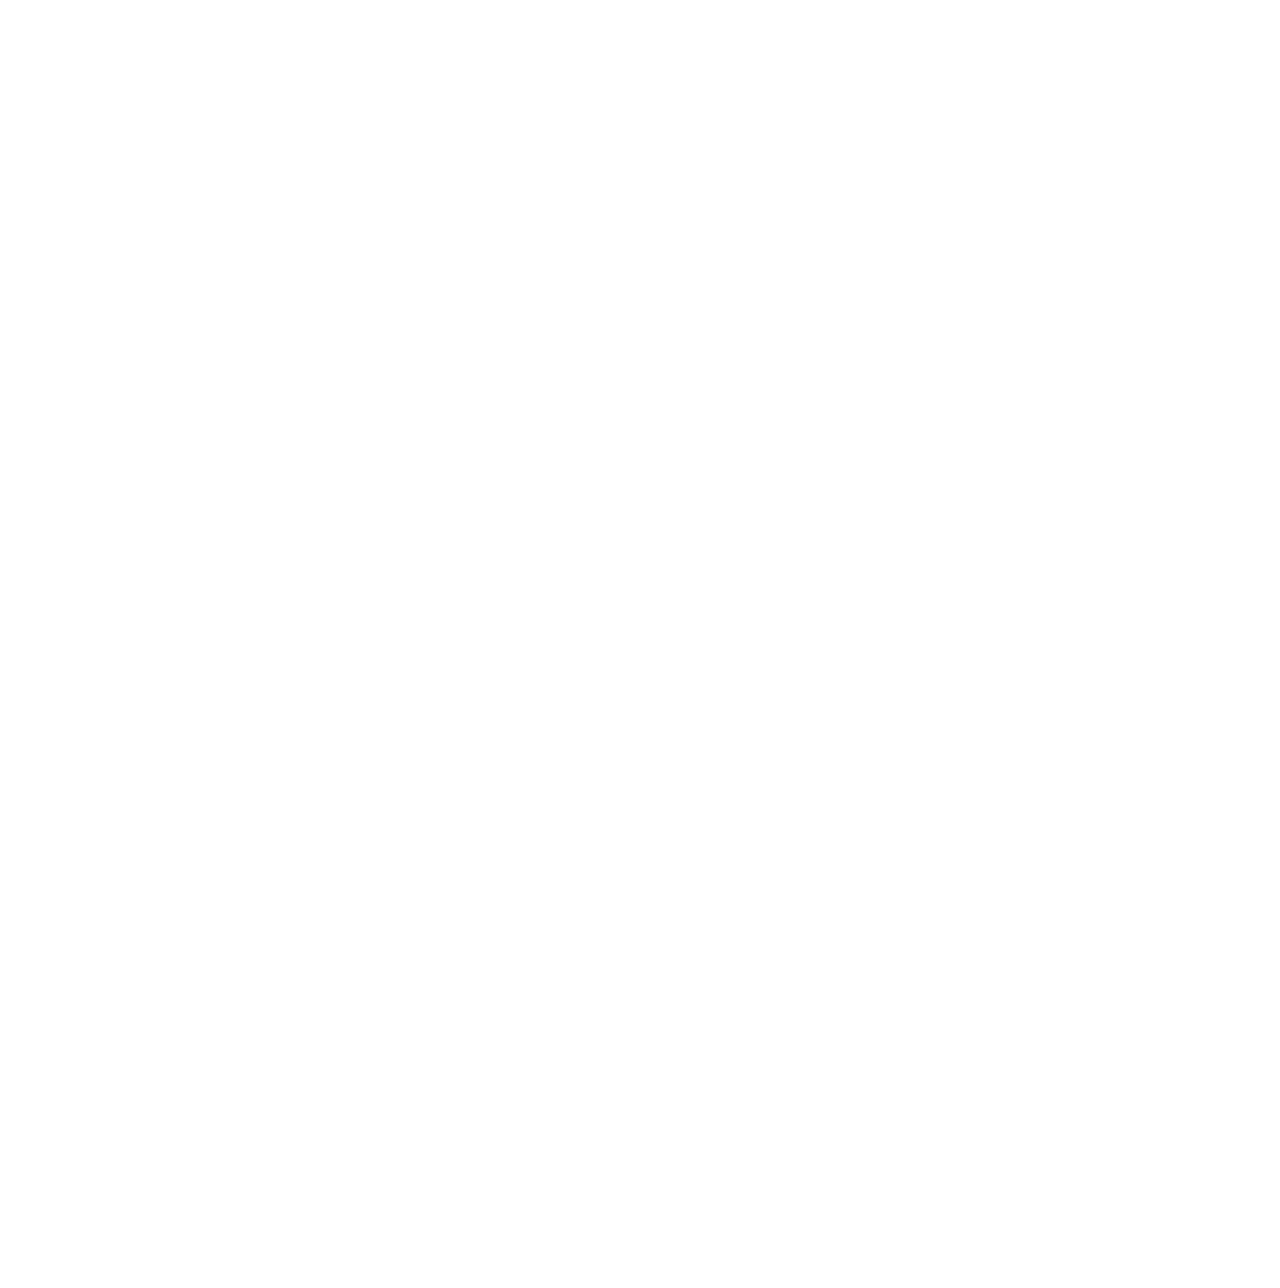
==== charts/bubble.html @ 39abc8a5 "added line chart to the index page" ====
<html lang="en">

<head>
    <meta charset="UTF-8">
    <meta http-equiv="X-UA-Compatible" content="IE=edge">
    <meta name="viewport" content="width=device-width, initial-scale=1.0">
    <title>Group Avatar: Bubble Chart with D3.js</title>
    <!-- Load d3.js -->
    <script src="https://d3js.org/d3.v4.js"></script>
    <link rel="stylesheet" href="../css/styles.css">
    <link rel="stylesheet" href="../css/style-custom.css">
    <style>
        .bubbles {
            stroke-width: 2px;
            stroke: white;
        }

        .bubbles:hover {
            stroke: black;
        }
    </style>
</head>

<body class="page-body">
    <!-- <h1>Bubble Charts</h1> -->
    <div class="pt-5"></div>

    <!-- Create a div where the graph will take place -->
    <div class="container-fluid">

        <!-- <div id="my_dataviz" style="float: left;"></div> -->
        <div class="svg-container align-items-center" id="bubble_chart" style="float: left;">
        </div>
        <script src="../js/bubble-chart.js"></script>
        <div id="my_legend"></div>

    </div>


    <!-- <script>

        // set the dimensions and margins of the graph
        const margin = { top: 80, right: 30, bottom: 30, left: 200 },
            width = 1200 - margin.left - margin.right,
            height = 800 - margin.top - margin.bottom;
        chartWidth = 600;
        chartHeight = 600;




        // append the svg object to the body of the page
        var svg = d3.select("#my_dataviz")
            .append("svg")
            .attr("width", width + margin.left + margin.right)
            .attr("height", height + margin.top + margin.bottom)
            .append("g")
            .attr("transform",
                "translate(" + margin.left + "," + margin.top + ")");
        //Read the data
        d3.csv("/data/bubble_data.csv", function (data) {

            // console.log(data)
            var result = data.reduce(function (r, a) {
                r[a.Regional_indicator] = r[a.Regional_indicator] || [];
                r[a.Regional_indicator].push(a);
                return r;
            }, Object.create(null));
            // console.log(result)
            var GroupbyRegionalIndicator = Object.keys(result).map((key) => [key, result[key]]);

            // console.log(res)
            // console.log(GroupbyRegionalIndicator)

            var TotalRegionalIndicator = GroupbyRegionalIndicator.map((d, i) => ({ region: d[1][0].region, value: d[0] }));
            // console.log(TotalRegionalIndicator)
            var mycolors = ["#a5a5a5", "#ffc000", "#5b9bd5", "#ed7d31",

                '#364277', '#8FBFCC', '#226D7B', '#002E6B'];
            const color = d3.scaleOrdinal()
                .domain(TotalRegionalIndicator)
                .range(mycolors)

            // Highlight the specie that is hovered
            var highlight = function (d) {
                console.log(d)
                selected_region_key = d.region
                d3.selectAll(".bubbles")
                    .transition()
                    .duration(200)
                    .style("fill", "lightgrey")
                // .attr("r", 3)

                d3.selectAll("." + selected_region_key)
                    .transition()
                    .duration(200)
                    .style("fill", color(selected_region_key))
                // .attr("r", 7)
            }
            // Highlight the treetype that is hovered
            const doNotHighlight = function (d) {
                d3.selectAll(".bubbles")
                    .transition()
                    .duration(200)
                    .style("fill", d => color(d.region))
                // .attr("r", 3);
            }
            // Add a legend(interactive)

            svg.selectAll("myrect")
                .data(TotalRegionalIndicator)
                .enter()
                .append("circle")
                .attr("cx", margin.left + 450)
                .attr("cy", function (d, i) { return 20 + i * 25 })
                .attr("r", 7)
                .style("fill", function (d) { return color(d.region) })
                .on("mouseover", highlight)
                .on("mouseleave", doNotHighlight)

            // Add labels beside legend dots
            svg.selectAll("mylabels")
                .data(TotalRegionalIndicator)
                .enter()
                .append("text")
                .attr("x", margin.left + 466)
                .attr("y", function (d, i) { return 20 + i * 25 })
                .style("fill", function (d) { return color(d.region) })
                .text(function (d) { return d.value })
                .attr("text-anchor", "left")
                .style("alignment-baseline", "middle")
                .on("mouseover", highlight)
                .on("mouseleave", doNotHighlight);
            // console.log(data)
            // Add a legend(interactive)



            // ------------------------------------------------------------------------------------------


            const x = d3.scaleLinear()
                .domain([0, 0.5])
                .range([0, chartWidth]);
            svg.append("g")
                .attr("transform", "translate(0," + chartHeight + ")")
                .call(d3.axisBottom(x));

            svg.append("text")
                .attr("text-anchor", "end")

                .attr("x", chartWidth - 200)
                .attr("y", chartHeight + 50)
                .text("Total Deaths/population (%)");


            // Add Y axis
            var y = d3.scaleLinear()
                .domain([0, 65])
                .range([chartHeight, 0]);
            svg.append("g")
                .call(d3.axisLeft(y));

            svg.append("text")
                .attr("text-anchor", "end")

                .attr("x", 0)
                .attr("y", -20)
                .text("Total Cases/population (%)")
                .attr("text-anchor", "start")

            // Add a scale for bubble size
            var z = d3.scaleLinear()
                .domain([1, 105])
                .range([1, 30]);
            var tooltip = d3.select("body")
                .append("div")
                .style("position", "absolute")
                .style("z-index", "10")
                .style("visibility", "hidden")
                .style("box-shadow", "0px 3px 9px rgba(0, 0, 0, .15)")
                .style("padding", "5px")
                .style("background-color", "black")
                .style("border-radius", "5px")
                .style("padding", "10px")
                .style("color", "white")

            // // -2- Create 3 functions to show / update (when mouse move but stay on same circle) / hide the tooltip
            var showTooltip = function (d) {
                console.log(d)
                tooltip
                    .style("visibility", "visible")
            }
            var moveTooltip = function (d) {
                tooltip.style("top", (event.pageY - 10) + "px").style("left", (event.pageX + 10) + "px")
                    .html((d.location) + "<br><span>" + "percentage total vaccinations: " + (parseInt(d.ratio_total_vaccinations) + "%"));
            }
            var hideTooltip = function (d) {
                tooltip
                    .style("visibility", "hidden");
            }
            // Add dots
            svg.append('g')
                .selectAll("dot")
                .data(data)
                .enter()
                .append("circle")
                // .attr("class", "bubbles")
                .attr("class", function (d) { return "bubbles " + d.region })

                .attr("cx", function (d) { return x(parseFloat(d.ratio_total_deaths)); })
                .attr("cy", function (d) { return y(parseInt(d.ratio_total_cases)); })
                .attr("r", function (d) { return z(parseFloat(d.ratio_total_vaccinations)); })
                .style("fill", function (d) { return color(d.region); })
                .style("opacity", "0.7")
                .attr("stroke", "black")
                .on("mouseover", showTooltip)
                .on("mousemove", moveTooltip)
                .on("mouseout", hideTooltip);



        })
    </script> -->



</body>

</html>
---- css/style-custom.css ----
.page-body {
    width: 100%;
    height: 100%;
}

.link-decoration-none,
.link-decoration-none:hover {
    text-decoration: none;
    color: var(--bs-body-color);

}

.odd-section {
    background-color: #CCCCCC;
}

.btn-l {
    text-transform: uppercase;
    padding: 0.7rem 3rem;
    font-size: 0.9rem;
    font-weight: 700;
    letter-spacing: 0.1rem;
}

.svg-container {
    display: inline-block;
    position: relative;
    width: 100%;
    padding-bottom: 100%;
    vertical-align: middle;
    overflow: hidden;
}

.graph-div {


    width: 100%;
    height: 100%;
    /* optional */

}

.main-graph {
    display: flex;
    align-items: stretch;
    min-height: 100vh;
    flex: 1;

}

.center-align-div {

    align-items: center;
    align-content: center;
    align-self: center;
    display: flex;
    flex-direction: column;

}

.svg-container-line-chart {
    padding-bottom: 55% !important;
}

.svg-content {
    display: inline-block;
    position: absolute;
    top: 0;
    left: 0;
}

@media (min-width: 280px) {

    .flex-sm-nowrap {
        flex-wrap: nowrap !important;
    }
}

/* Line Chart CSS */

/* AXES */
/* ticks */
.axis line {
    stroke: #706f6f;
    stroke-width: 0.5;
    shape-rendering: crispEdges;
}

/* axis contour */
.axis path {
    stroke: #706f6f;
    stroke-width: 0.7;
    shape-rendering: crispEdges;
}

/* axis text */
.axis text {
    fill: #2b2929;
    font-family: Georgia;
    font-size: 120%;
}

/* LINE CHART */
.line {
    fill: none;
    stroke: #e7e4e4;
    stroke-width: 3;
}

.ghost-line {
    fill: none;
    stroke: #FF1D33;
    opacity: 0;
    stroke-width: 10;
}

path.line-0 {
    fill: none;
    stroke: #FF1D33;
}

path.line-1 {
    fill: none;
    stroke: #2b2929;
    stroke-dasharray: 2;
}

path.line-2 {
    fill: none;
    stroke: #9c9c9c;
    stroke-dasharray: 6;
}

.series_label {
    fill: #e7e4e4;
    text-shadow: rgb(38, 38, 35) 1px 0 10px;
    font-family: Georgia;
    font-size: 80%;
}

/* TOOLTIP */
.tooltip {
    fill: #2b2929;
    font-family: Georgia;
    font-size: 150%;
}

/* POINTS */
.point {
    stroke: none;
    fill: #9c9c9c;
}

/* LABEL*/
.series_label {
    fill: #e7e4e4;
    font-family: Georgia;
    font-size: 80%;
}
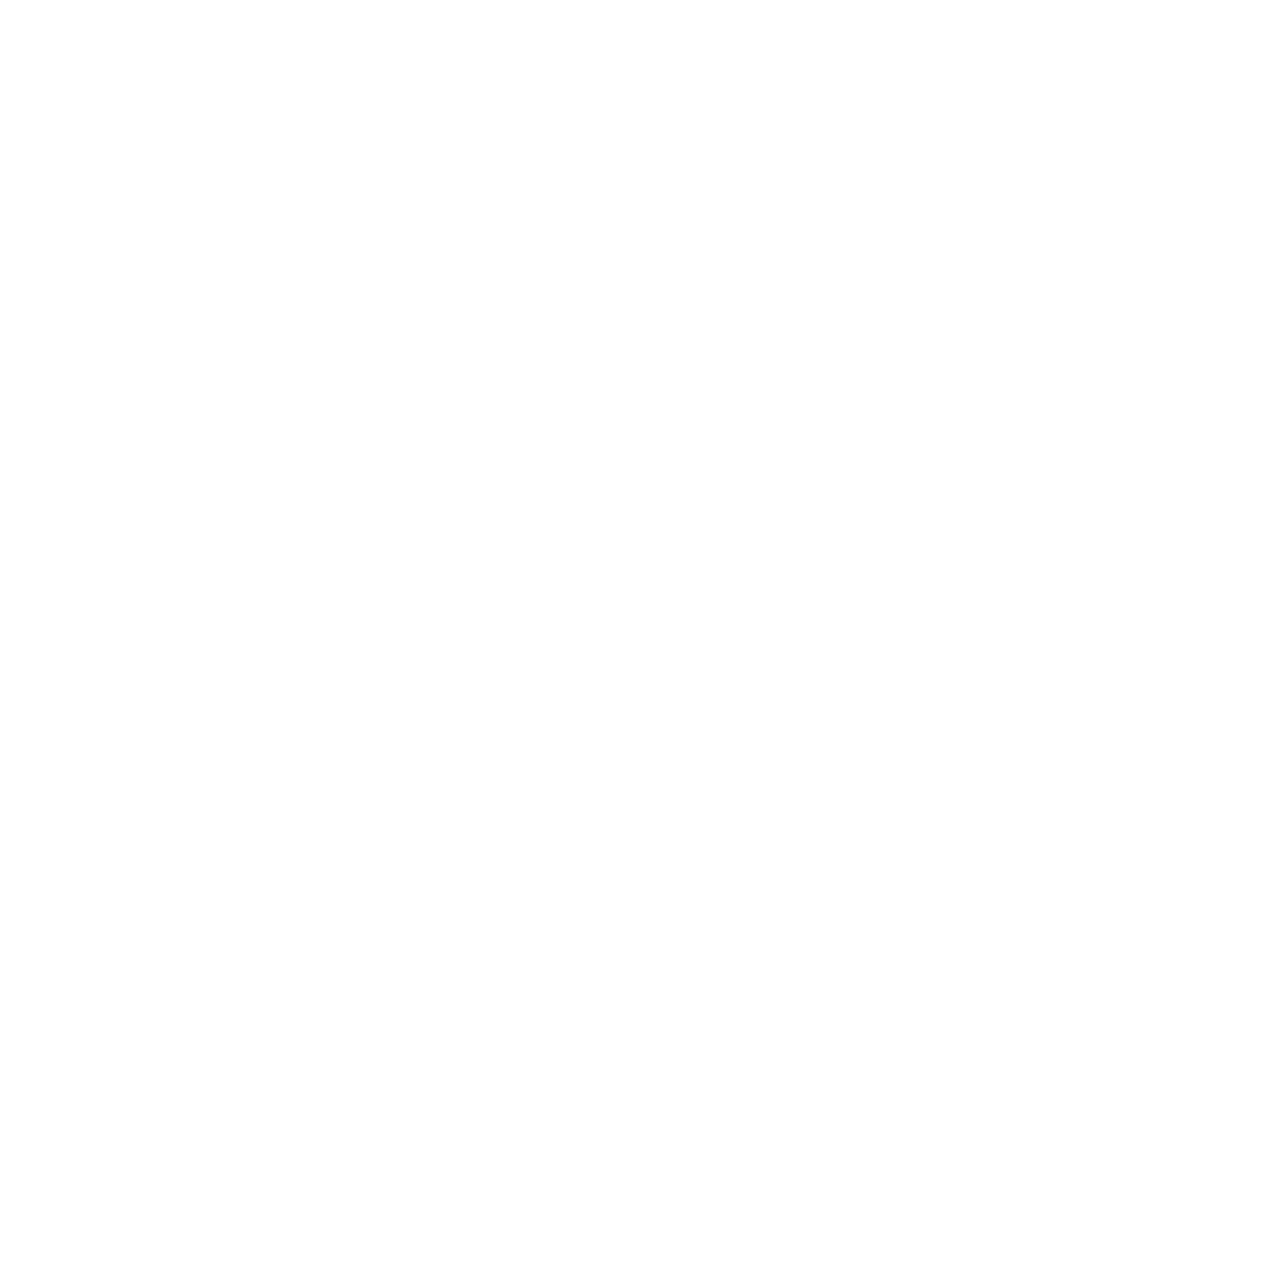
==== commit 55a2d090: "Updated Bubble Chart" ====
--- a/charts/bubble.html
+++ b/charts/bubble.html
@@ -21,15 +21,13 @@
     </style>
 </head>
 
-<body class="page-body">
-    <!-- <h1>Bubble Charts</h1> -->
-    <div class="pt-5"></div>
-
+<body>
     <!-- Create a div where the graph will take place -->
-    <div class="container-fluid">
+    <div class="graph_div">
 
         <!-- <div id="my_dataviz" style="float: left;"></div> -->
-        <div class="svg-container align-items-center" id="bubble_chart" style="float: left;">
+        <div class="col-lg-6">
+            <div class="svg-container align-items-center" id="bubble_chart" style="float: left;"></div>
         </div>
         <script src="../js/bubble-chart.js"></script>
         <div id="my_legend"></div>
@@ -57,8 +55,9 @@
             .append("g")
             .attr("transform",
                 "translate(" + margin.left + "," + margin.top + ")");
+        console.log("/DV/data/buble_data.csv")
         //Read the data
-        d3.csv("/data/bubble_data.csv", function (data) {
+        d3.csv("/DV/data/buble_data.csv", function (data) {
 
             // console.log(data)
             var result = data.reduce(function (r, a) {
--- a/css/style-custom.css
+++ b/css/style-custom.css
@@ -11,7 +11,9 @@
 }
 
 .odd-section {
-    background-color: #CCCCCC;
+    /* background-color: #CCCCCC; */
+    background-color: #2E2E2E;
+    color: white;
 }
 
 .btn-l {
@@ -31,13 +33,17 @@
     overflow: hidden;
 }
 
+.bubble-svg {
+    display: inline-block;
+    position: relative;
+    width: 100%;
+    vertical-align: middle;
+    overflow: hidden;
+}
+
 .graph-div {
-
-
     width: 100%;
     height: 100%;
-    /* optional */
-
 }
 
 .main-graph {
@@ -95,7 +101,7 @@
 
 /* axis text */
 .axis text {
-    fill: #2b2929;
+    fill: #f5f5f5;
     font-family: Georgia;
     font-size: 120%;
 }
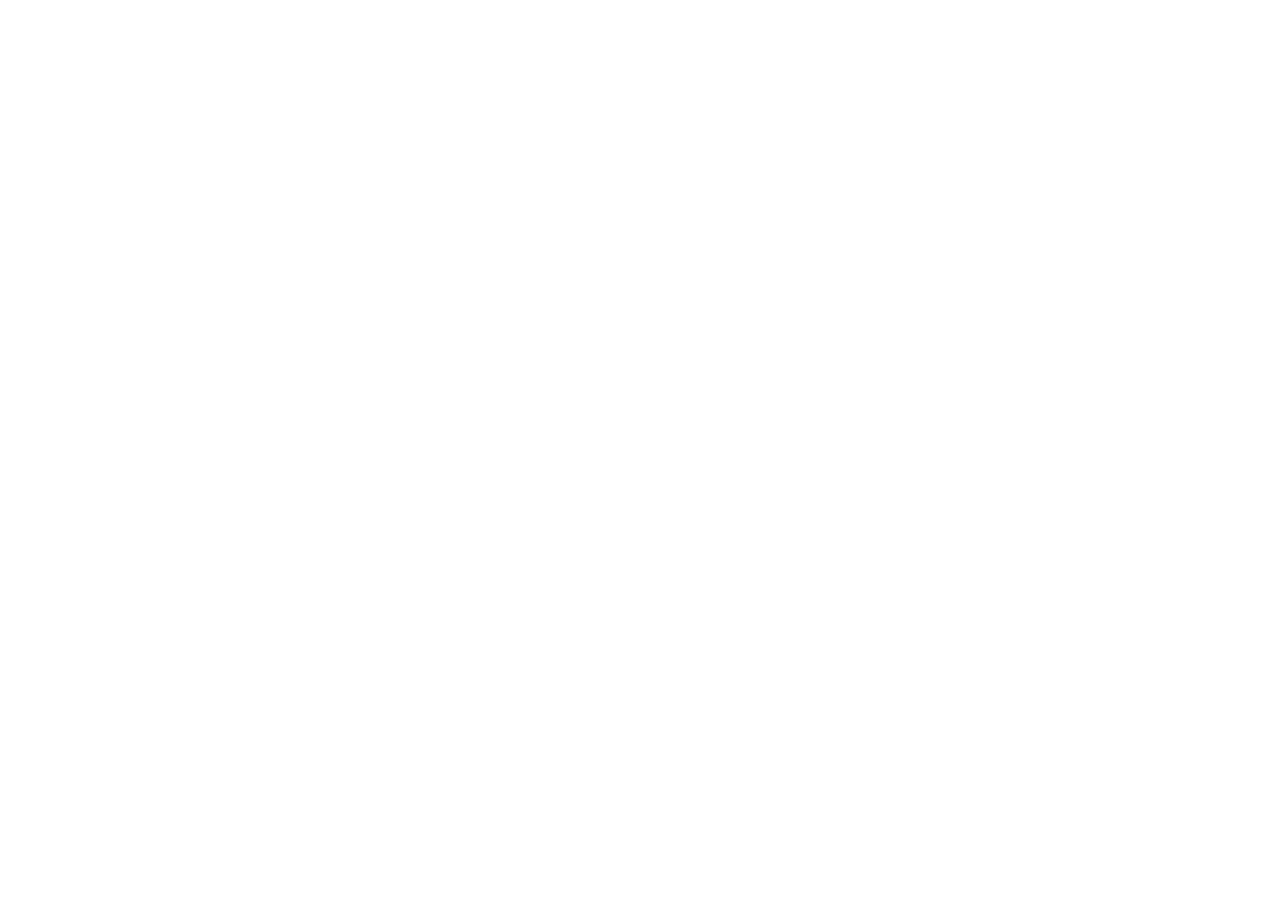
==== commit 4ca8c6f5: "legend Bubble chart" ====
--- a/charts/bubble.html
+++ b/charts/bubble.html
@@ -1,3 +1,4 @@
+<!DOCTYPE html>
 <html lang="en">
 
 <head>
@@ -26,15 +27,26 @@
     <div class="graph_div">
 
         <!-- <div id="my_dataviz" style="float: left;"></div> -->
-        <div class="col-lg-6">
-            <div class="svg-container align-items-center" id="bubble_chart" style="float: left;"></div>
+        <div class="d-flex align-items-start flex-column ">
+            <div class="mb-auto order-1 pt-5">
+                <div class="align-items-center" id="bubble_chart" style="float: left;"></div>
+            </div>
+            <div style="position: absolute; bottom: 0; right: 0;">
+                <div id="my_legend"></div>
+            </div>
         </div>
-        <script src="../js/bubble-chart.js"></script>
-        <div id="my_legend"></div>
+        <!-- <div class="row">
+            <div class="col-lg-6">
+                <div class="svg-container align-items-center" id="bubble_chart" style="float: left;"></div>
+            </div>
+
+            <div class="col-lg-6">
+                <div id="my_legend"></div>
+            </div>
+        </div> -->
 
     </div>
-
-
+    <script src="../js/bubble-chart.js"></script>
     <!-- <script>
 
         // set the dimensions and margins of the graph
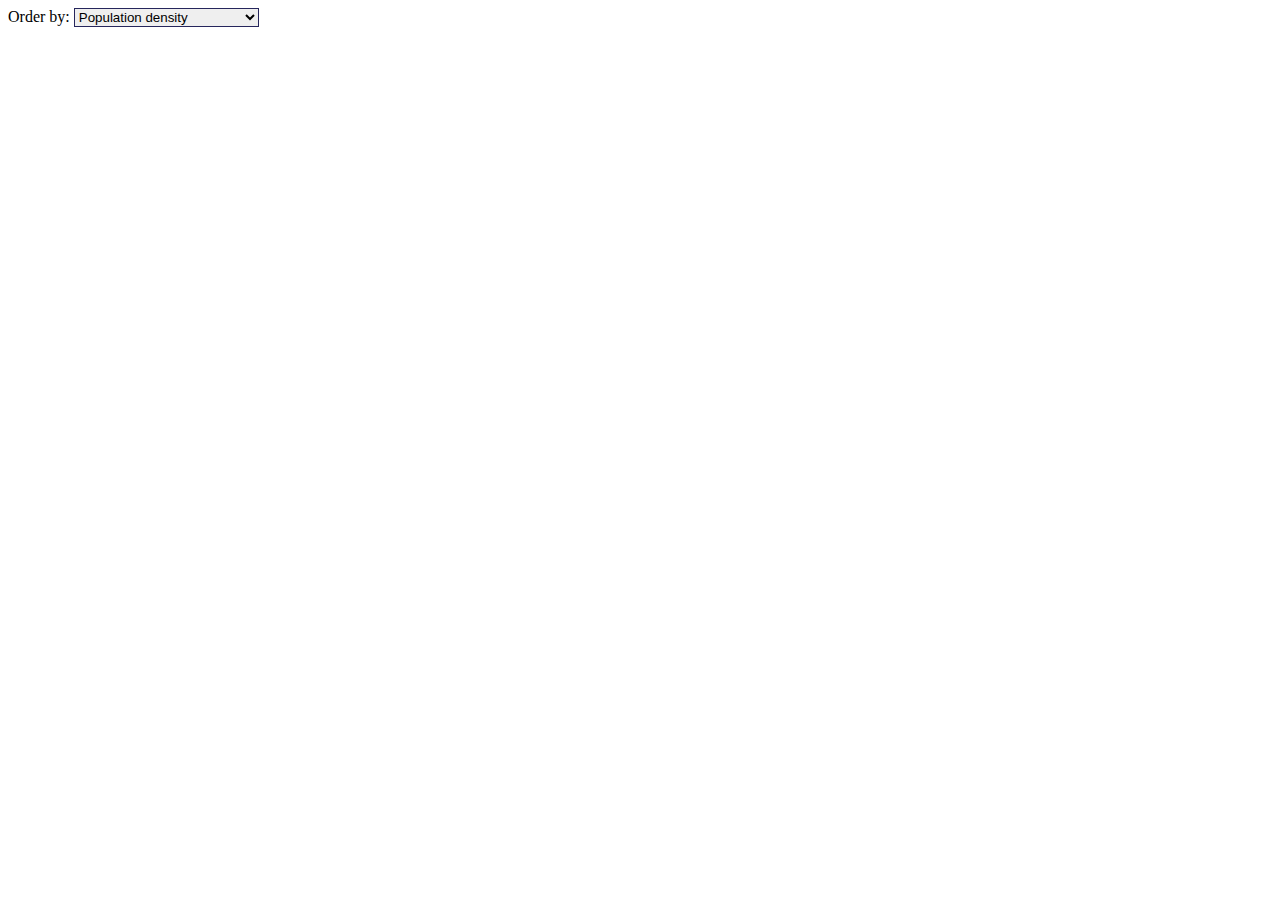
==== commit 126f3c39: "bubble chart button" ====
--- a/charts/bubble.html
+++ b/charts/bubble.html
@@ -26,9 +26,23 @@
     <!-- Create a div where the graph will take place -->
     <div class="graph_div">
 
+        <div class="py-3">
+            <span class="mx-3"> Order by: </span>
+            <select name="graphContent" id="graphContent" class="btn dropdown-toggle"
+                style="    border-color: #26265C;">
+                <option value="density">Population density</option>
+                <option value="gdp">GDP</option>
+                <option value="dp">Diabetes prevalence</option>
+                <option value="hf">Handwashing Facilities</option>
+                <option value="hbpt">Hospital beds per thousand</option>
+                <option value="hdi">Human development index</option>
+
+            </select>
+        </div>
+
         <!-- <div id="my_dataviz" style="float: left;"></div> -->
         <div class="d-flex align-items-start flex-column ">
-            <div class="mb-auto order-1 pt-5">
+            <div class="mb-auto order-1">
                 <div class="align-items-center" id="bubble_chart" style="float: left;"></div>
             </div>
             <div style="position: absolute; bottom: 0; right: 0;">
--- a/css/style-custom.css
+++ b/css/style-custom.css
@@ -71,7 +71,7 @@
 .svg-content {
     display: inline-block;
     position: absolute;
-    top: 0;
+    /* top: 0; */
     left: 0;
 }
 
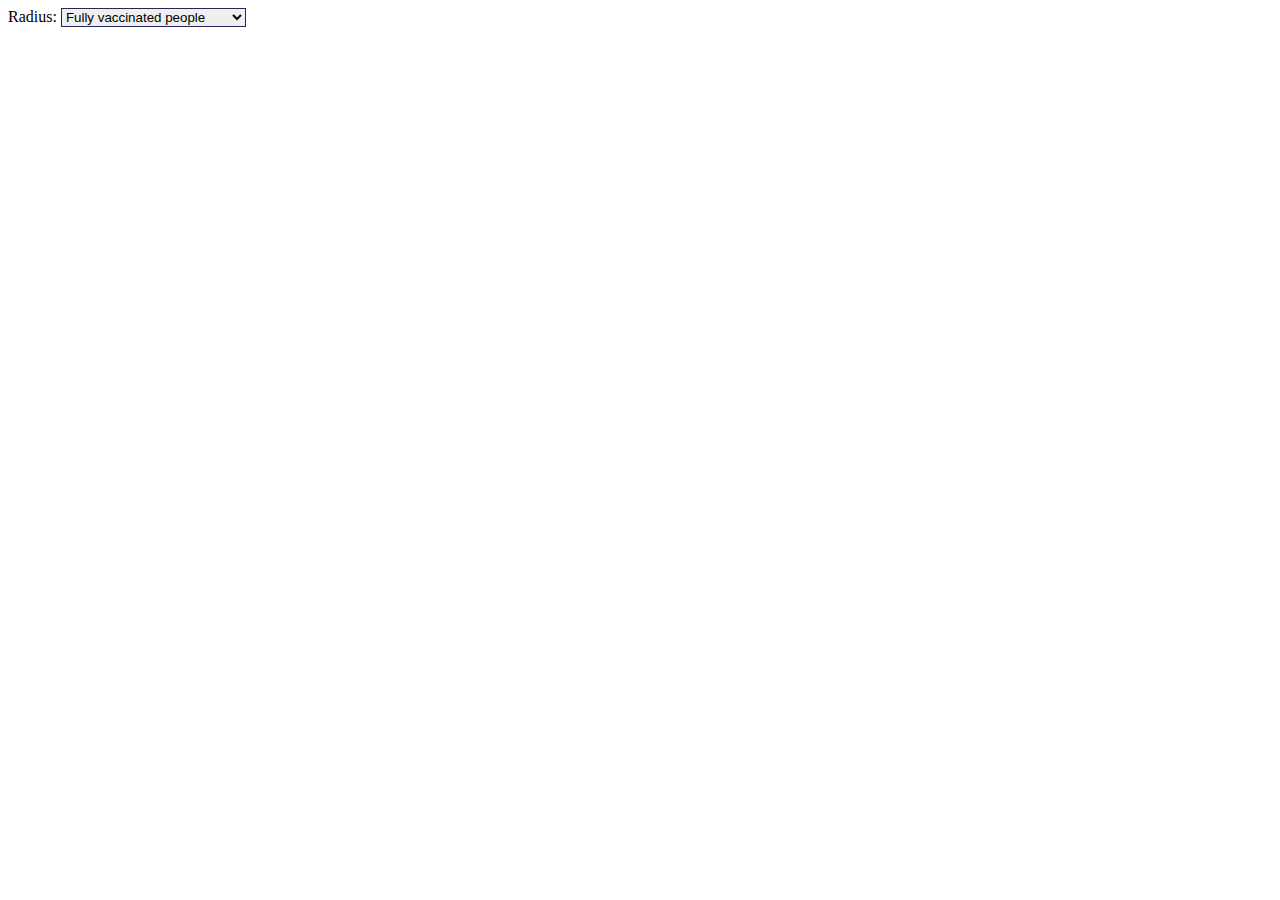
==== commit ea13747d: "updates" ====
--- a/charts/bubble.html
+++ b/charts/bubble.html
@@ -26,16 +26,16 @@
     <!-- Create a div where the graph will take place -->
     <div class="graph_div">
 
-        <div class="py-3">
-            <span class="mx-3"> Order by: </span>
+        <div class="py-5">
+            <span class="mx-3"> Radius: </span>
             <select name="graphContent" id="graphContent" class="btn dropdown-toggle"
-                style="    border-color: #26265C;">
-                <option value="density">Population density</option>
-                <option value="gdp">GDP</option>
-                <option value="dp">Diabetes prevalence</option>
-                <option value="hf">Handwashing Facilities</option>
-                <option value="hbpt">Hospital beds per thousand</option>
-                <option value="hdi">Human development index</option>
+                style="border-color: #26265C;">
+                <option value="ratio_total_vaccinations">Fully vaccinated people</option>
+                <option value="gdp_per_capita">GDP</option>
+                <option value="diabetes_prevalence">Diabetes prevalence</option>
+                <option value="handwashing_facilities">Handwashing Facilities</option>
+                <option value="hospital_beds_per_thousand">Hospital beds per thousand</option>
+                <option value="human_development_index">Human development index</option>
 
             </select>
         </div>
@@ -43,7 +43,7 @@
         <!-- <div id="my_dataviz" style="float: left;"></div> -->
         <div class="d-flex align-items-start flex-column ">
             <div class="mb-auto order-1">
-                <div class="align-items-center" id="bubble_chart" style="float: left;"></div>
+                <div class="align-items-center p-3" id="bubble_chart" style="float: left;"></div>
             </div>
             <div style="position: absolute; bottom: 0; right: 0;">
                 <div id="my_legend"></div>
